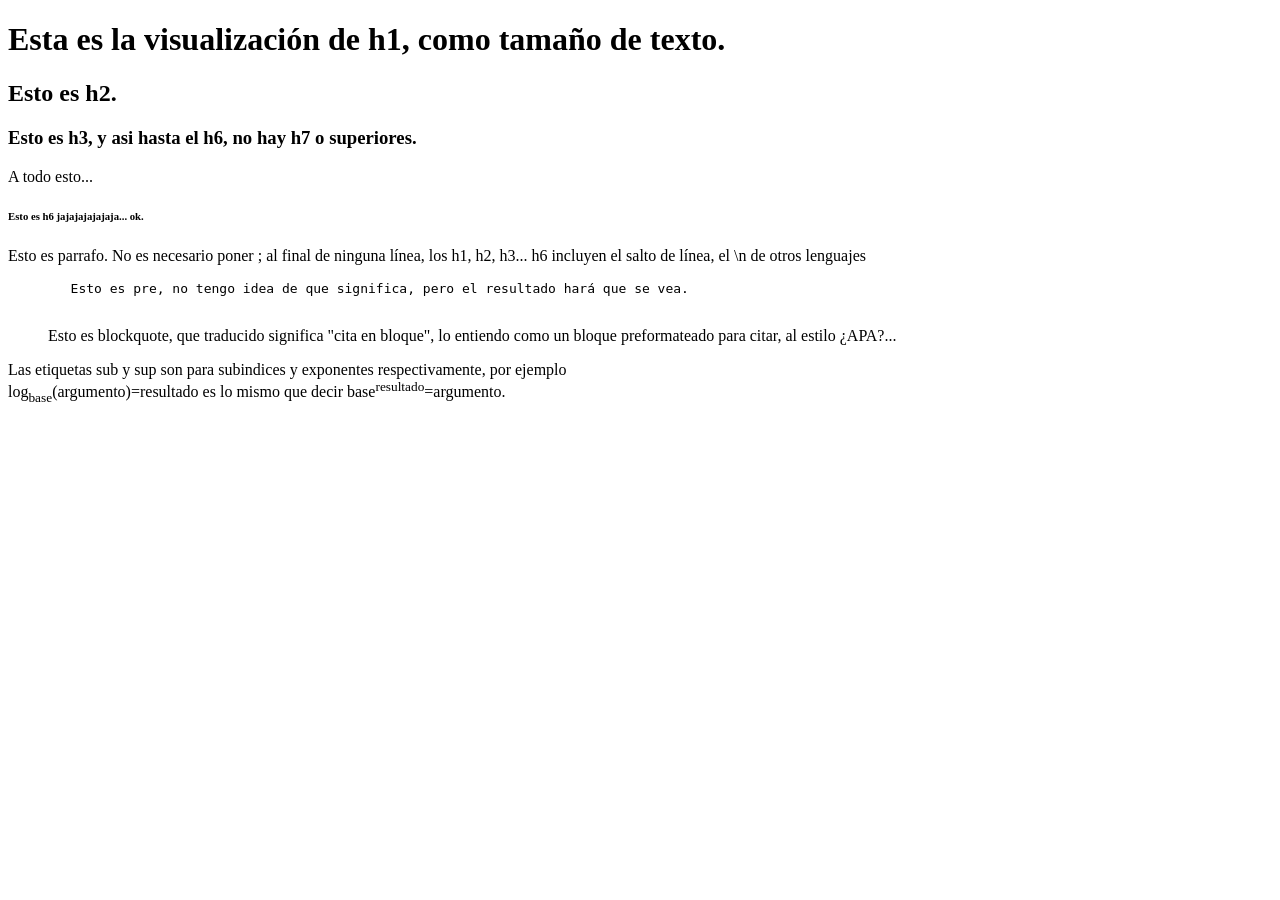
==== index.html @ 50b44114 "nuevo archivo:  index.html" ====
<!DOCTYPE html>
<html lang="en">
<head>
    <meta charset="UTF-8"> <!-- esta parte lo que hace es permitir los tildes y la ñ-->
    <meta name="viewport" content="width=device-width, initial-scale=1.0"> <!-- acá se ve el tipo de vista, para que sea compatible en celulares o tablets -->
    <title>Document</title>
</head>
<body>
    <h1>
        Esta es la visualización de h1, como tamaño de texto.
    </h1>
    <h2>
        Esto es h2.
    </h2>
    <h3>
        Esto es h3, y asi hasta el h6, no hay h7 o superiores.
    </h3>
    <p>
        A todo esto...
    </p>
    <h6>
        Esto es h6 jajajajajajaja... ok.
    </h6>
    <p>
        Esto es parrafo. No es necesario poner ; al final de ninguna línea, los h1, h2, h3... h6 incluyen el salto de línea, el \n de otros lenguajes
    </p>
    <pre>
        Esto es pre, no tengo idea de que significa, pero el resultado hará que se vea.
    </pre>
    <blockquote>
        Esto es blockquote, que traducido significa "cita en bloque", lo entiendo como un bloque preformateado para citar, al estilo ¿APA?...
    </blockquote>
    <p>
        Las etiquetas sub y sup son para subindices y exponentes respectivamente, por ejemplo<br>
        log<sub>base</sub>(argumento)=resultado es lo mismo que decir base<sup>resultado</sup>=argumento.
    </p>
</body>
</html>
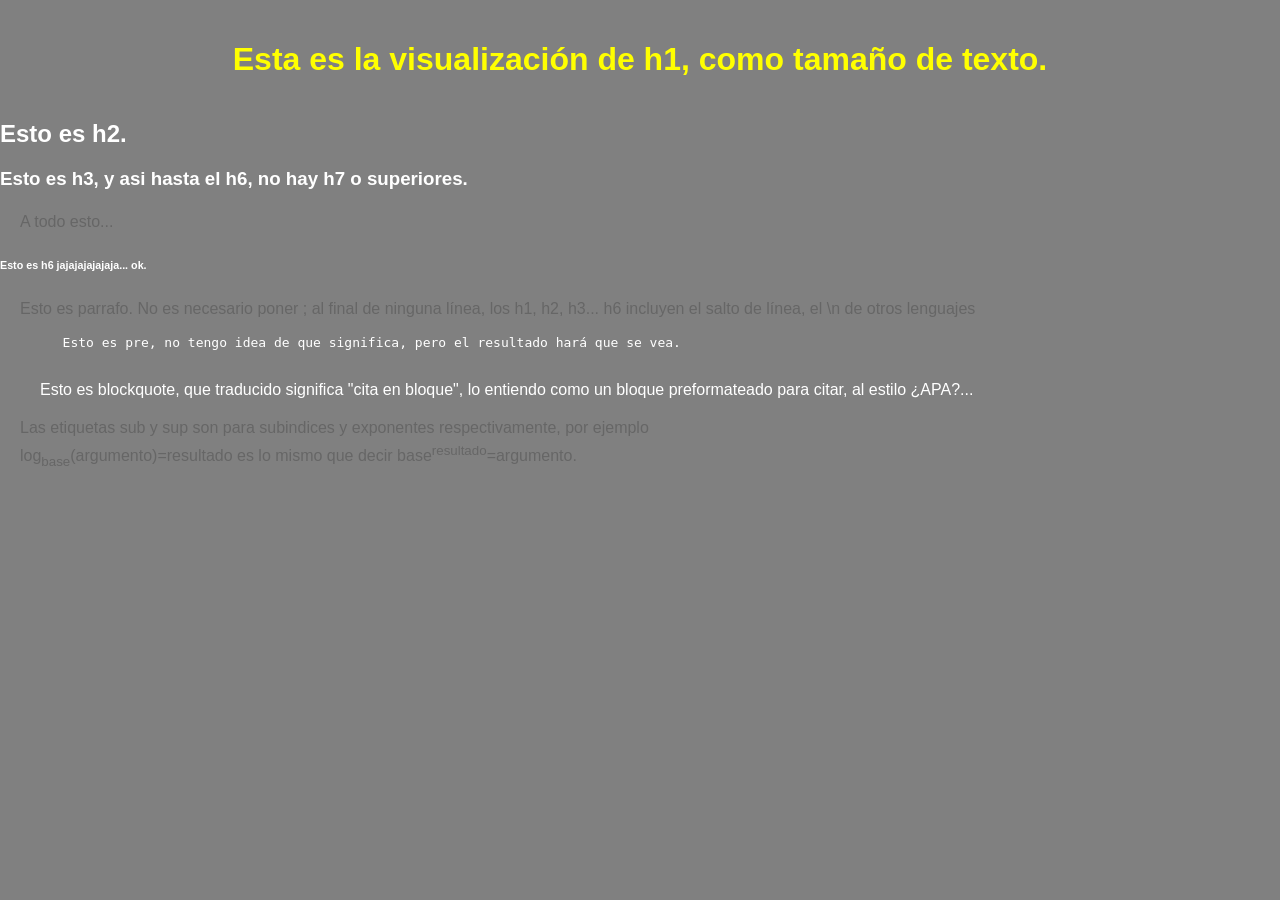
==== commit 3da9ff03: "nuevo archivo:  estilo.css 	modificado:     index.html" ====
--- a/index.html
+++ b/index.html
@@ -3,7 +3,8 @@
 <head>
     <meta charset="UTF-8"> <!-- esta parte lo que hace es permitir los tildes y la ñ-->
     <meta name="viewport" content="width=device-width, initial-scale=1.0"> <!-- acá se ve el tipo de vista, para que sea compatible en celulares o tablets -->
-    <title>Document</title>
+    <link rel="stylesheet" type="text/css" href="estilo.css">
+    <title>Página de prueba y aprendizaje</title>
 </head>
 <body>
     <h1>
--- a/estilo.css
+++ b/estilo.css
@@ -0,0 +1,69 @@
+ /* Este es un comentario CSS */
+
+/* Estilos para el cuerpo del documento */
+body {
+    font-family: Arial, sans-serif;
+    background-color: gray;
+    color: white;
+    margin: 0;
+    padding: 0;
+  }
+  
+  /* Estilos para encabezados h1 */
+  h1 {
+    color: yellow;
+    text-align: center;
+    padding: 20px;
+  }
+  
+  /* Estilos para párrafos */
+  p {
+    color: #666;
+    line-height: 1.6;
+    margin: 10px 0;
+    padding: 0 20px;
+  }
+  
+  /* Estilos para enlaces */
+  a {
+    color: #007bff;
+    text-decoration: none;
+  }
+  
+  a:hover {
+    text-decoration: underline;
+  }
+  
+  /* Estilos para una clase específica */
+  .mi-clase {
+    font-weight: bold;
+  }
+  
+  /* Estilos para un elemento específico con ID */
+  #mi-elemento {
+    background-color: #ffc107;
+    padding: 10px;
+    border-radius: 5px;
+  }
+  
+  /* Estilos para una lista no ordenada */
+  ul {
+    list-style-type: disc;
+    margin-left: 20px;
+  }
+  
+  /* Estilos para elementos de la lista no ordenada */
+  li {
+    margin-bottom: 5px;
+  }
+  
+  /* Estilos para una clase dentro de un elemento */
+  ul.mi-lista {
+    color: #ff5722;
+  }
+  
+  /* Estilos para elementos dentro de un elemento con ID */
+  #mi-elemento p {
+    font-style: italic;
+  }
+  
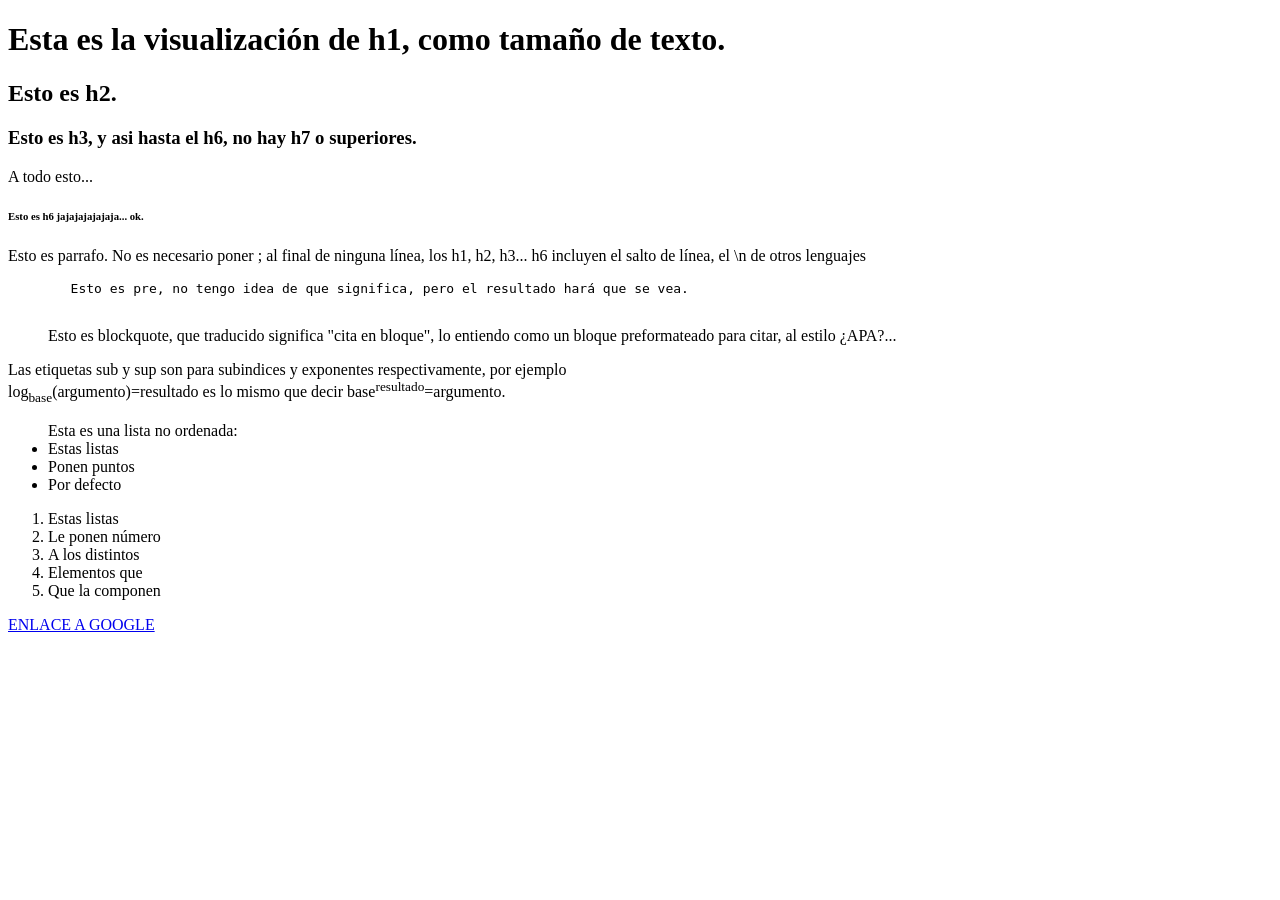
==== commit 33443af9: "update" ====
--- a/index.html
+++ b/index.html
@@ -3,7 +3,7 @@
 <head>
     <meta charset="UTF-8"> <!-- esta parte lo que hace es permitir los tildes y la ñ-->
     <meta name="viewport" content="width=device-width, initial-scale=1.0"> <!-- acá se ve el tipo de vista, para que sea compatible en celulares o tablets -->
-    <link rel="stylesheet" type="text/css" href="estilo.css">
+    <!-- link rel="stylesheet" type="text/css" href="estilo.css" -->
     <title>Página de prueba y aprendizaje</title>
 </head>
 <body>
@@ -35,5 +35,24 @@
         Las etiquetas sub y sup son para subindices y exponentes respectivamente, por ejemplo<br>
         log<sub>base</sub>(argumento)=resultado es lo mismo que decir base<sup>resultado</sup>=argumento.
     </p>
+    <!--LISTAS-->
+    <ul>
+        Esta es una lista no ordenada:
+        <li>Estas listas</li>
+        <li>Ponen puntos</li>
+        <li>Por defecto</li>
+    </ul>
+    <ol>
+        <li>Estas listas</li>
+        <li>Le ponen número</li>
+        <li>A los distintos</li>
+        <li>Elementos que</li>
+        <li>Que la componen</li>
+    </ol>
+    <a href="https://www.google.com" target="_blank">ENLACE A GOOGLE</a>
+    <!--_blank abre en pestaña nueva, y _self abre en la misma, si no se indica, es _self-->
+
+    <!--IMAGENES-->
+    
 </body>
 </html>
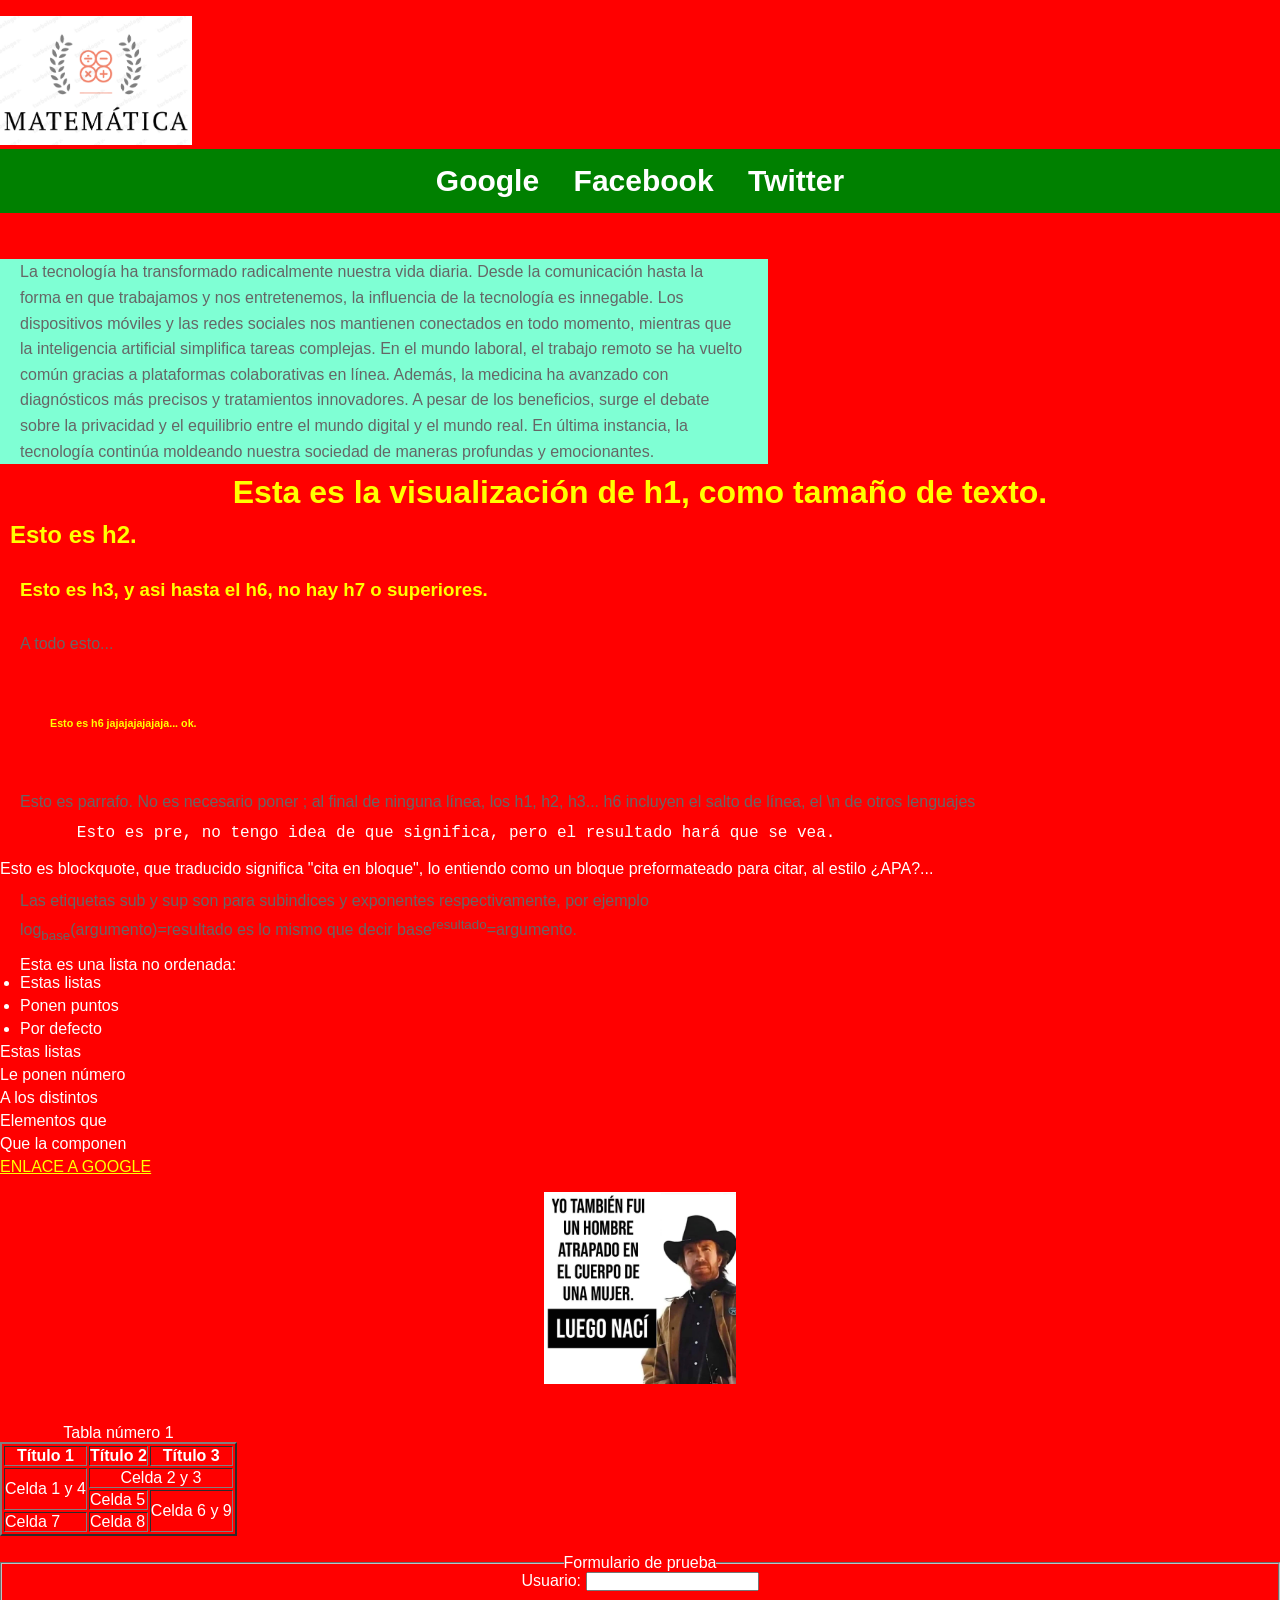
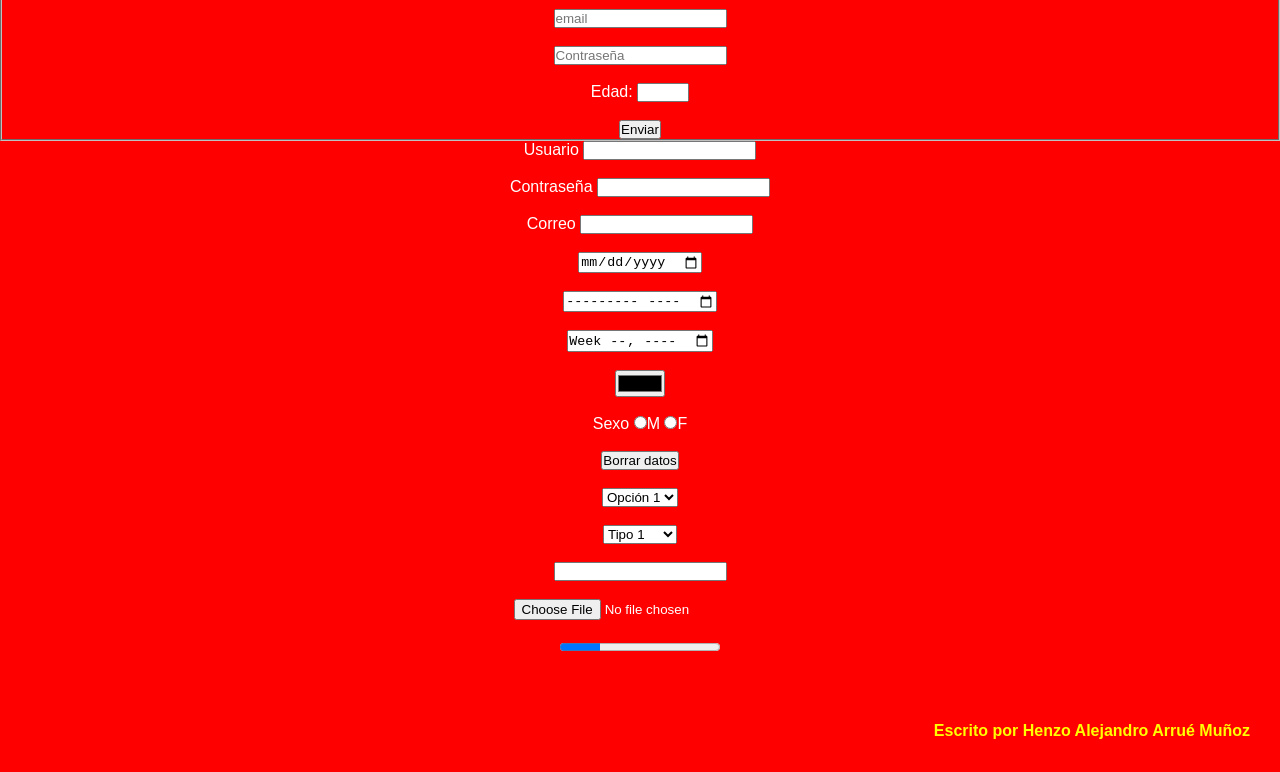
==== commit 8ca74c5c: "update" ====
--- a/index.html
+++ b/index.html
@@ -3,16 +3,30 @@
 <head>
     <meta charset="UTF-8"> <!-- esta parte lo que hace es permitir los tildes y la ñ-->
     <meta name="viewport" content="width=device-width, initial-scale=1.0"> <!-- acá se ve el tipo de vista, para que sea compatible en celulares o tablets -->
-    <!-- link rel="stylesheet" type="text/css" href="estilo.css" -->
+    <link rel="stylesheet" type="text/css" href="estilo.css">
     <title>Página de prueba y aprendizaje</title>
 </head>
 <body>
+    <header>
+        <img width="10%" src="imagenes/logo.png" alt="">
+    </header>
+    <nav>
+        <a href="https://www.google.com">Google</a>
+        <a href="https://www.facebook.com">Facebook</a>
+        <a href="https://www.twitter.com">Twitter</a>
+    </nav>
+    <br><br>
+    <section>
+        <p>La tecnología ha transformado radicalmente nuestra vida diaria. Desde la comunicación hasta la forma en que trabajamos y nos entretenemos, la influencia de la tecnología es innegable. Los dispositivos móviles y las redes sociales nos mantienen conectados en todo momento, mientras que la inteligencia artificial simplifica tareas complejas. En el mundo laboral, el trabajo remoto se ha vuelto común gracias a plataformas colaborativas en línea. Además, la medicina ha avanzado con diagnósticos más precisos y tratamientos innovadores. A pesar de los beneficios, surge el debate sobre la privacidad y el equilibrio entre el mundo digital y el mundo real. En última instancia, la tecnología continúa moldeando nuestra sociedad de maneras profundas y emocionantes.</p>
+    </section>
+
     <h1>
         Esta es la visualización de h1, como tamaño de texto.
     </h1>
     <h2>
         Esto es h2.
     </h2>
+
     <h3>
         Esto es h3, y asi hasta el h6, no hay h7 o superiores.
     </h3>
@@ -51,8 +65,74 @@
     </ol>
     <a href="https://www.google.com" target="_blank">ENLACE A GOOGLE</a>
     <!--_blank abre en pestaña nueva, y _self abre en la misma, si no se indica, es _self-->
-
+    <br>
     <!--IMAGENES-->
-    
+    <center><img src="imagenes/atrapado.jpg" alt="Chuck Norris diciendo que nacio"></center>
+    <br><br>
+    <!--TABLAS-->
+    <table border="2" align="center">
+        <caption>Tabla número 1</caption>
+        <tr>
+            <th>Título 1</th>
+            <th>Título 2</th>
+            <th>Título 3</th>
+        </tr>
+            <td rowspan="2">Celda 1 y 4</td>
+            <td colspan="2" align="center">Celda 2 y 3</td>
+        </tr>
+        <tr>
+            <td>Celda 5</td>
+            <td rowspan="2">Celda 6 y 9</td>
+        </tr>
+        <tr>
+            <td>Celda 7</td>
+            <td>Celda 8</td>
+        </tr>
+    </table>
+    <br>
+    <!--FORMULARIOS-->
+    <form align="center">
+        <fieldset>
+            <legend>Formulario de prueba</legend>
+            <label>Usuario:</label>
+            <input type="text" required><br><br>
+            <input type="email" required placeholder="email"><br><br>
+            <input type="password" placeholder="Contraseña"><br><br>
+            Edad: <input type="number" min="1" max="125"><br><br>
+            <button>Enviar</button>
+        </fieldset>
+        Usuario <input type="text"><br><br>
+        Contraseña <input type="password"><br><br>
+        Correo <input type="email"><br><br>
+        <input type="date"><br><br>
+        <input type="month"><br><br>
+        <input type="week"><br><br>
+        <input type="color"><br><br>
+        Sexo
+        <input type="radio" name="genero" value="M">M
+        <input type="radio" name="genero" value="F">F<br><br>
+        <input type="reset" value="Borrar datos"><br><br>
+        <select name="" id="">
+            <option value="">Opción 1</option>
+            <option value="">Opción 2</option>
+            <option value="">Opción 3</option>
+        </select><br><br>
+        <select name="" id="">
+            <optgroup label="Tipo">
+                <option value="">Tipo 1</option>
+                <option value="">Tipo 2</option>
+                <option value="">Tipo 3</option>
+            </optgroup>
+        </select><br><br>
+        <input list="Etiquetas">
+        <datalist id="Etiquetas">
+            <option value="Texto"></option>
+            <option value="Tablas"></option>
+        </datalist><br><br>
+        <input type="file"><br><br>
+        <progress value="25" max="100"></progress>
+    </form>
+    <br><br>
 </body>
+<footer>Escrito por Henzo Alejandro Arrué Muñoz</footer>
 </html>
--- a/estilo.css
+++ b/estilo.css
@@ -0,0 +1,151 @@
+ /* Este es un css para ir haciendo pruebas sobre mi aprendizaje*/
+
+/* Estilos para el cuerpo del documento */
+
+* {
+  margin: 0;
+  padding: 0;
+}
+
+body {
+    font-family: sans-serif;
+    font-size: 16px;
+    background-color: red;
+    color: white;
+    margin: 0;
+    padding: 0;
+  }
+
+  /* Estilos para encabezados h1 */
+  h1 {
+    color: yellow;
+    text-align: center;
+    padding: 0px;
+  }
+
+  h2 {
+    color: yellow;
+    text-align: left;
+    padding: 10px;
+  }
+
+  h3 {
+    color: yellow;
+    text-align: left;
+    padding: 20px;
+  }
+
+  h4 {
+    color: yellow;
+    text-align: left;
+    padding: 30px;
+  }
+  
+  h5 {
+    color: yellow;
+    text-align: left;
+    padding: 40px;
+  }
+
+  h6 {
+    color: yellow;
+    text-align: left;
+    padding: 50px;
+  }
+
+  img {
+    padding-top: 1em;
+    width: 15%;
+  }
+
+  nav {
+    border: #ffc107;
+    text-align: center;
+    color: white;
+    font-weight: bold;
+    background-color: green;
+
+  }
+
+  nav a {
+    font-size: 30px;
+    color: white;
+    padding: 0.5em;
+    text-decoration: none;
+    display: inline-block;
+  }
+
+  nav a:hover {
+    color: rgb(243, 150, 11);
+
+  }
+
+  section {
+    background-color: aquamarine;
+    height: auto;
+    width: 60%;
+  }
+
+  article {
+    border: 1px solid #CCC;
+  }
+
+  /* Estilos para párrafos */
+  p {
+    color: #666;
+    line-height: 1.6;
+    margin: 10px 0;
+    padding: 0 20px;
+  }
+  
+  /* Estilos para enlaces */
+  a {
+    color: yellow;
+  }
+  
+  a:hover {
+    border-radius: 50% solid;
+    text-decoration: none;
+    color:yellowgreen;
+  }
+  
+  footer {
+    text-align: right;
+    color:yellow;
+    font-weight: bold;
+    padding: 30px;
+  }
+
+  /* Estilos para una clase específica */
+  .mi-clase {
+    font-weight: bold;
+  }
+  
+  /* Estilos para un elemento específico con ID */
+  #mi-elemento {
+    background-color: #ffc107;
+    padding: 10px;
+    border-radius: 5px;
+  }
+  
+  /* Estilos para una lista no ordenada */
+  ul {
+    list-style-type: disc;
+    margin-left: 20px;
+  }
+  
+  /* Estilos para elementos de la lista no ordenada */
+  li {
+    margin-bottom: 5px;
+  }
+  
+  /* Estilos para una clase dentro de un elemento */
+  ul.mi-lista {
+    color: #ff5722;
+  }
+  
+  /* Estilos para elementos dentro de un elemento con ID */
+  #mi-elemento p {
+    font-style: italic;
+  }
+  
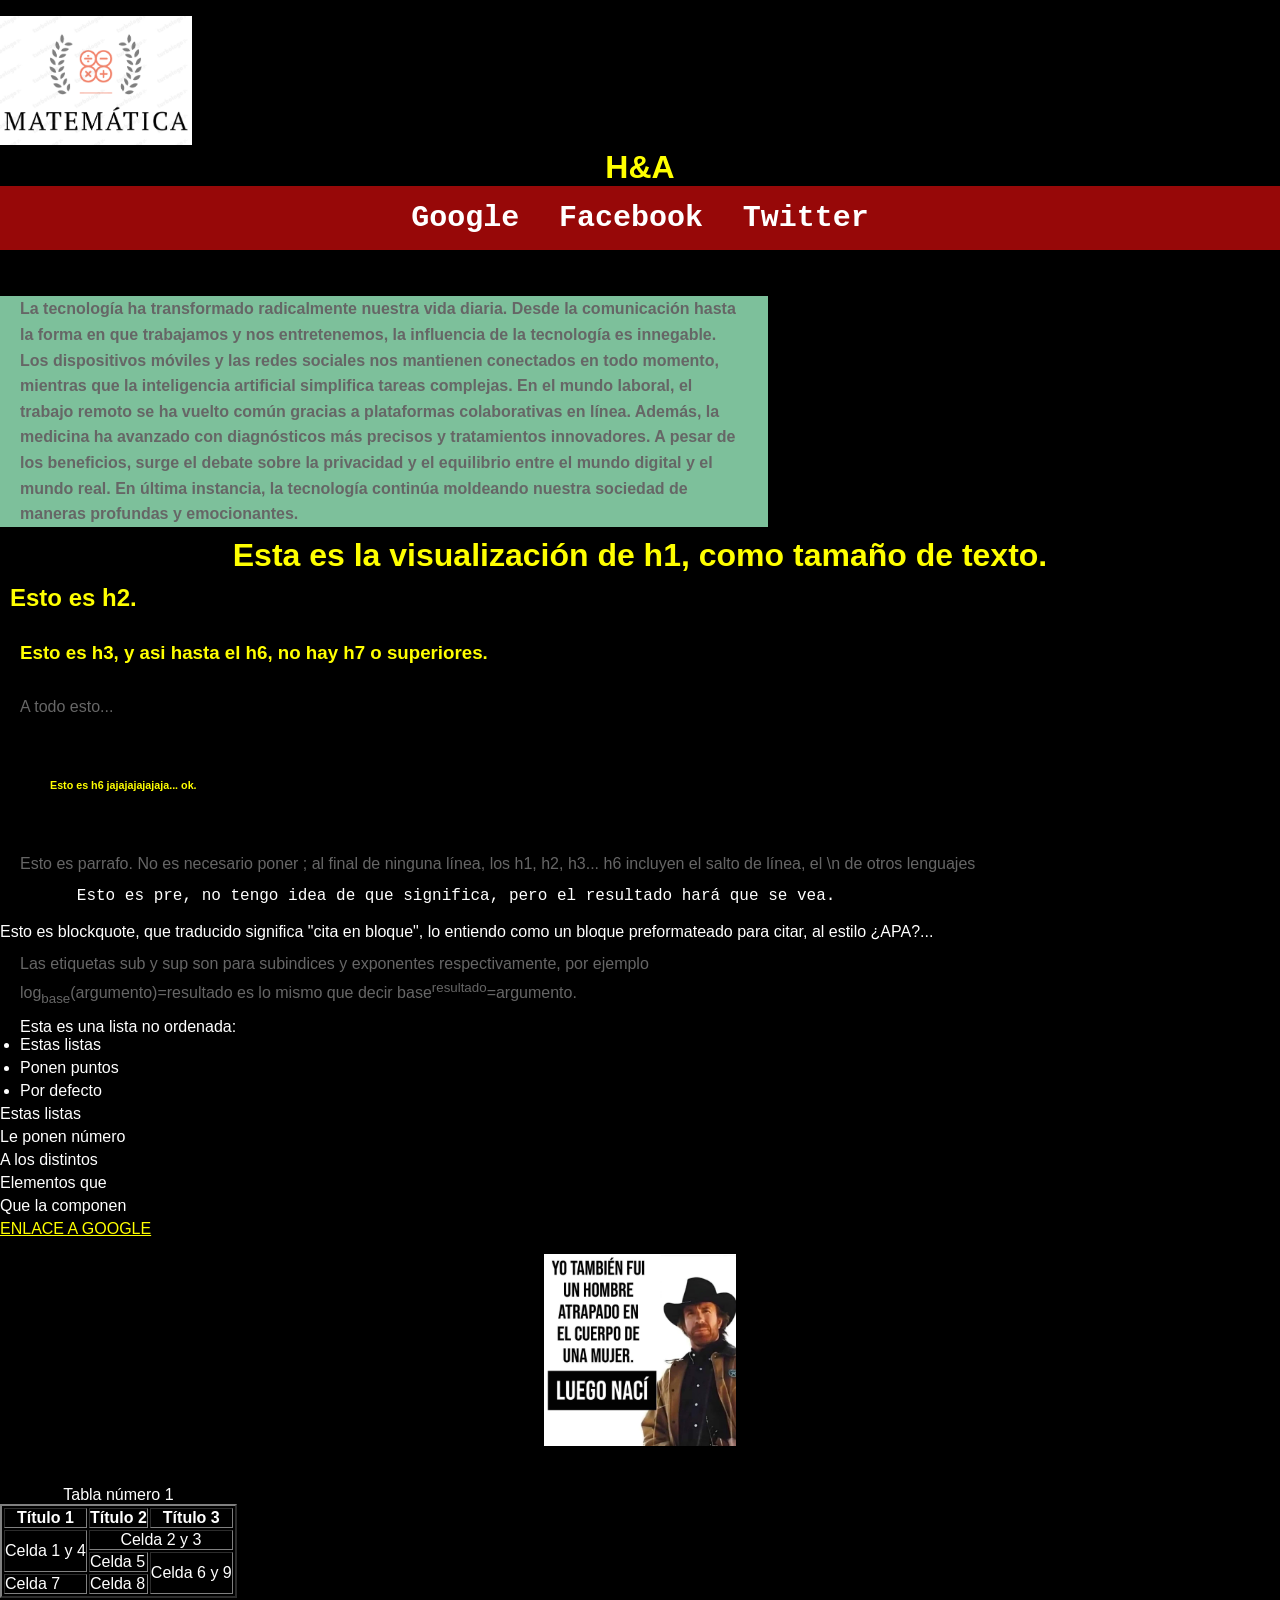
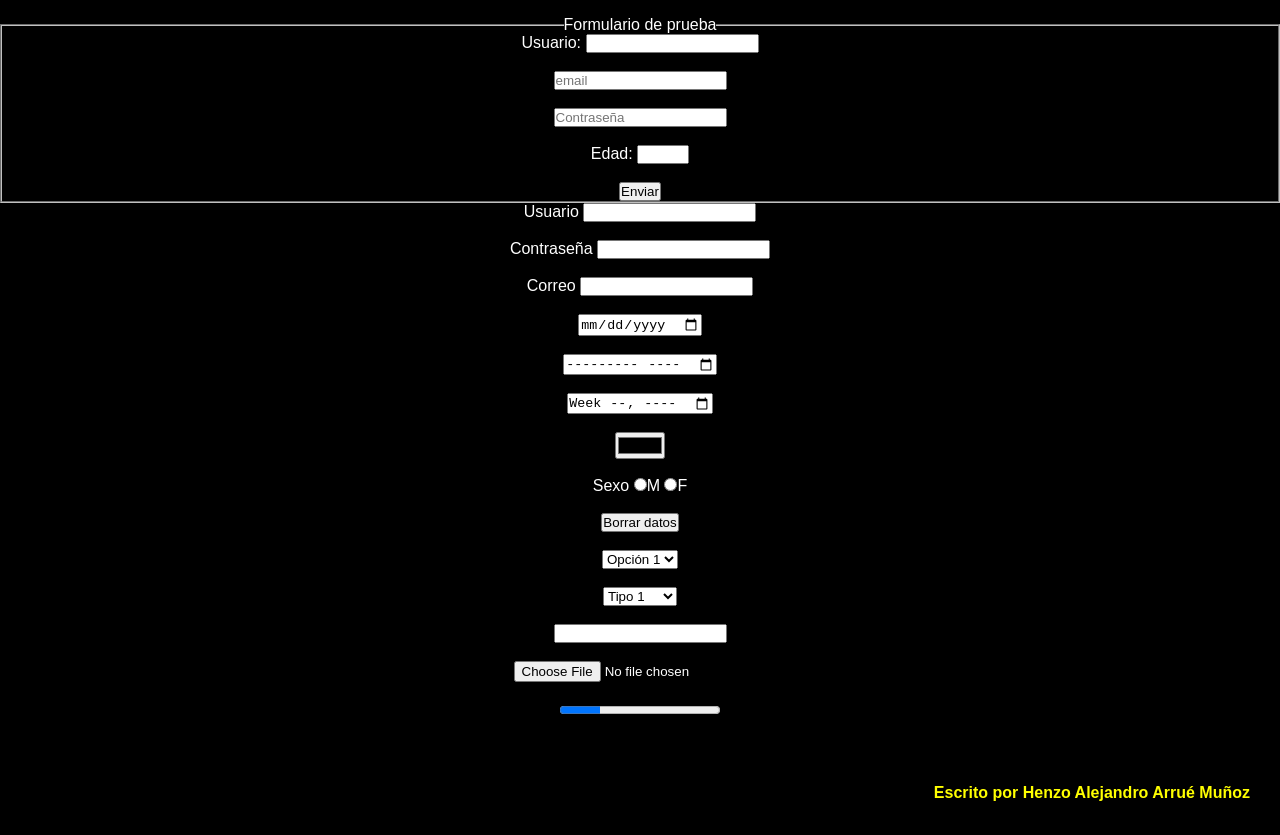
==== commit f8b60c1a: "update" ====
--- a/index.html
+++ b/index.html
@@ -9,6 +9,7 @@
 <body>
     <header>
         <img width="10%" src="imagenes/logo.png" alt="">
+        <h1>H&A</h1>
     </header>
     <nav>
         <a href="https://www.google.com">Google</a>
--- a/estilo.css
+++ b/estilo.css
@@ -10,7 +10,7 @@
 body {
     font-family: sans-serif;
     font-size: 16px;
-    background-color: red;
+    background-color: black;
     color: white;
     margin: 0;
     padding: 0;
@@ -59,11 +59,12 @@
   }
 
   nav {
+    font-family: monospace;
     border: #ffc107;
     text-align: center;
     color: white;
     font-weight: bold;
-    background-color: green;
+    background-color: rgb(151, 8, 8);
 
   }
 
@@ -81,9 +82,10 @@
   }
 
   section {
-    background-color: aquamarine;
+    background-color: rgb(125, 192, 155);
     height: auto;
     width: 60%;
+    font-weight: bold;
   }
 
   article {
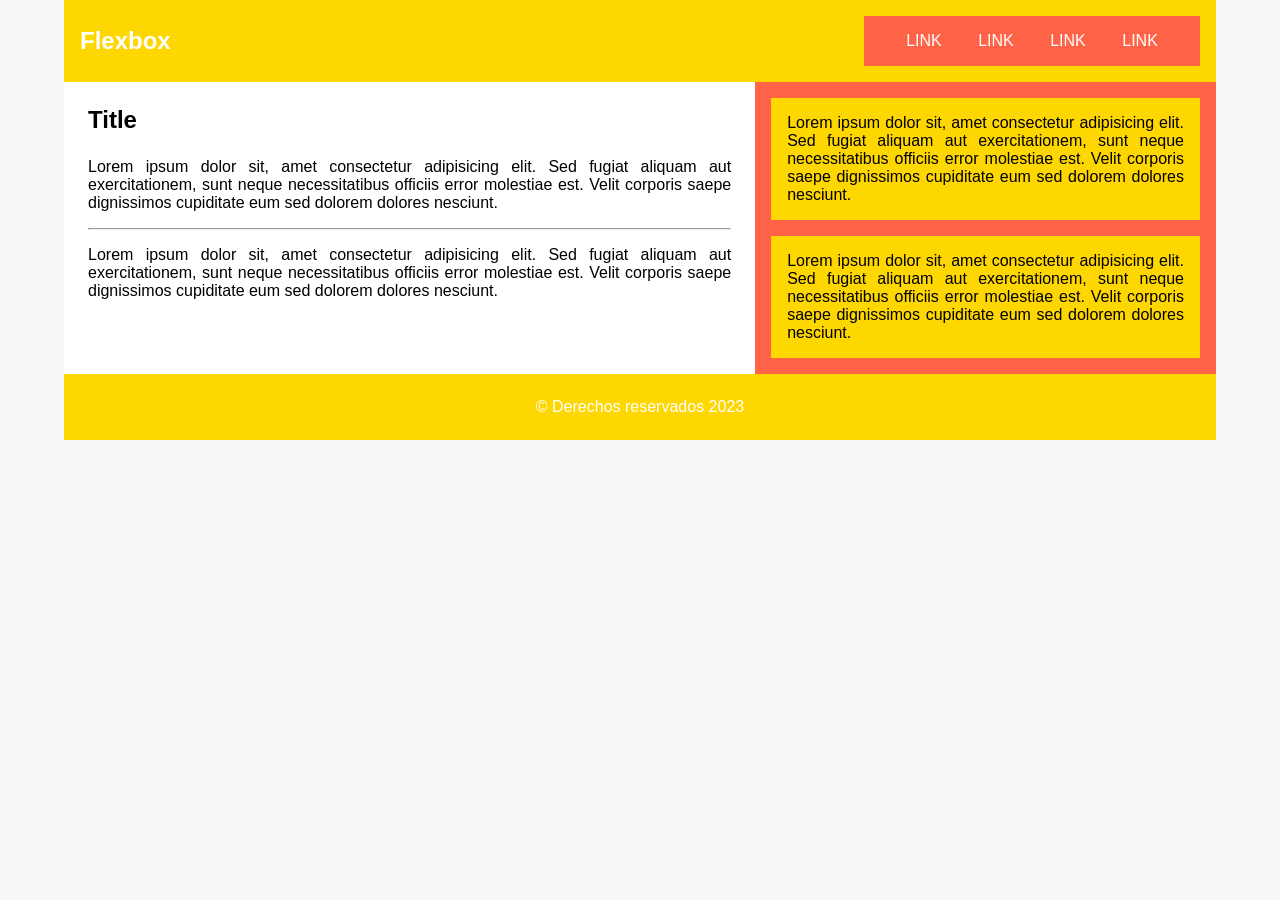
==== commit 27fb2475: "update" ====
--- a/index.html
+++ b/index.html
@@ -1,139 +1,34 @@
 <!DOCTYPE html>
-<html lang="en">
+<html lang="es">
 <head>
-    <meta charset="UTF-8"> <!-- esta parte lo que hace es permitir los tildes y la ñ-->
-    <meta name="viewport" content="width=device-width, initial-scale=1.0"> <!-- acá se ve el tipo de vista, para que sea compatible en celulares o tablets -->
-    <link rel="stylesheet" type="text/css" href="estilo.css">
-    <title>Página de prueba y aprendizaje</title>
+    <meta charset="UTF-8">
+    <meta name="viewport" content="width=device-width, initial-scale=1.0">
+    <meta http-equiv="X-UA-Compatible" content="ie=edge">
+    <title>Flexbox</title>
+    <link rel="stylesheet" href="css/main.css">
 </head>
 <body>
-    <header>
-        <img width="10%" src="imagenes/logo.png" alt="">
-        <h1>H&A</h1>
-    </header>
-    <nav>
-        <a href="https://www.google.com">Google</a>
-        <a href="https://www.facebook.com">Facebook</a>
-        <a href="https://www.twitter.com">Twitter</a>
-    </nav>
-    <br><br>
-    <section>
-        <p>La tecnología ha transformado radicalmente nuestra vida diaria. Desde la comunicación hasta la forma en que trabajamos y nos entretenemos, la influencia de la tecnología es innegable. Los dispositivos móviles y las redes sociales nos mantienen conectados en todo momento, mientras que la inteligencia artificial simplifica tareas complejas. En el mundo laboral, el trabajo remoto se ha vuelto común gracias a plataformas colaborativas en línea. Además, la medicina ha avanzado con diagnósticos más precisos y tratamientos innovadores. A pesar de los beneficios, surge el debate sobre la privacidad y el equilibrio entre el mundo digital y el mundo real. En última instancia, la tecnología continúa moldeando nuestra sociedad de maneras profundas y emocionantes.</p>
-    </section>
-
-    <h1>
-        Esta es la visualización de h1, como tamaño de texto.
-    </h1>
-    <h2>
-        Esto es h2.
-    </h2>
-
-    <h3>
-        Esto es h3, y asi hasta el h6, no hay h7 o superiores.
-    </h3>
-    <p>
-        A todo esto...
-    </p>
-    <h6>
-        Esto es h6 jajajajajajaja... ok.
-    </h6>
-    <p>
-        Esto es parrafo. No es necesario poner ; al final de ninguna línea, los h1, h2, h3... h6 incluyen el salto de línea, el \n de otros lenguajes
-    </p>
-    <pre>
-        Esto es pre, no tengo idea de que significa, pero el resultado hará que se vea.
-    </pre>
-    <blockquote>
-        Esto es blockquote, que traducido significa "cita en bloque", lo entiendo como un bloque preformateado para citar, al estilo ¿APA?...
-    </blockquote>
-    <p>
-        Las etiquetas sub y sup son para subindices y exponentes respectivamente, por ejemplo<br>
-        log<sub>base</sub>(argumento)=resultado es lo mismo que decir base<sup>resultado</sup>=argumento.
-    </p>
-    <!--LISTAS-->
-    <ul>
-        Esta es una lista no ordenada:
-        <li>Estas listas</li>
-        <li>Ponen puntos</li>
-        <li>Por defecto</li>
-    </ul>
-    <ol>
-        <li>Estas listas</li>
-        <li>Le ponen número</li>
-        <li>A los distintos</li>
-        <li>Elementos que</li>
-        <li>Que la componen</li>
-    </ol>
-    <a href="https://www.google.com" target="_blank">ENLACE A GOOGLE</a>
-    <!--_blank abre en pestaña nueva, y _self abre en la misma, si no se indica, es _self-->
-    <br>
-    <!--IMAGENES-->
-    <center><img src="imagenes/atrapado.jpg" alt="Chuck Norris diciendo que nacio"></center>
-    <br><br>
-    <!--TABLAS-->
-    <table border="2" align="center">
-        <caption>Tabla número 1</caption>
-        <tr>
-            <th>Título 1</th>
-            <th>Título 2</th>
-            <th>Título 3</th>
-        </tr>
-            <td rowspan="2">Celda 1 y 4</td>
-            <td colspan="2" align="center">Celda 2 y 3</td>
-        </tr>
-        <tr>
-            <td>Celda 5</td>
-            <td rowspan="2">Celda 6 y 9</td>
-        </tr>
-        <tr>
-            <td>Celda 7</td>
-            <td>Celda 8</td>
-        </tr>
-    </table>
-    <br>
-    <!--FORMULARIOS-->
-    <form align="center">
-        <fieldset>
-            <legend>Formulario de prueba</legend>
-            <label>Usuario:</label>
-            <input type="text" required><br><br>
-            <input type="email" required placeholder="email"><br><br>
-            <input type="password" placeholder="Contraseña"><br><br>
-            Edad: <input type="number" min="1" max="125"><br><br>
-            <button>Enviar</button>
-        </fieldset>
-        Usuario <input type="text"><br><br>
-        Contraseña <input type="password"><br><br>
-        Correo <input type="email"><br><br>
-        <input type="date"><br><br>
-        <input type="month"><br><br>
-        <input type="week"><br><br>
-        <input type="color"><br><br>
-        Sexo
-        <input type="radio" name="genero" value="M">M
-        <input type="radio" name="genero" value="F">F<br><br>
-        <input type="reset" value="Borrar datos"><br><br>
-        <select name="" id="">
-            <option value="">Opción 1</option>
-            <option value="">Opción 2</option>
-            <option value="">Opción 3</option>
-        </select><br><br>
-        <select name="" id="">
-            <optgroup label="Tipo">
-                <option value="">Tipo 1</option>
-                <option value="">Tipo 2</option>
-                <option value="">Tipo 3</option>
-            </optgroup>
-        </select><br><br>
-        <input list="Etiquetas">
-        <datalist id="Etiquetas">
-            <option value="Texto"></option>
-            <option value="Tablas"></option>
-        </datalist><br><br>
-        <input type="file"><br><br>
-        <progress value="25" max="100"></progress>
-    </form>
-    <br><br>
+    <div class="container">
+        <header>
+            <h2>Flexbox</h2>
+            <nav>
+                <a href="#">Link</a>
+                <a href="#">Link</a>
+                <a href="#">Link</a>
+                <a href="#">Link</a>
+            </nav>
+        </header>
+        <section>
+            <h1>Title</h1>
+            <p>Lorem ipsum dolor sit, amet consectetur adipisicing elit. Sed fugiat aliquam aut exercitationem, sunt neque necessitatibus officiis error molestiae est. Velit corporis saepe dignissimos cupiditate eum sed dolorem dolores nesciunt.</p>
+            <hr>
+            <p>Lorem ipsum dolor sit, amet consectetur adipisicing elit. Sed fugiat aliquam aut exercitationem, sunt neque necessitatibus officiis error molestiae est. Velit corporis saepe dignissimos cupiditate eum sed dolorem dolores nesciunt.</p>
+        </section>
+        <aside>
+            <p>Lorem ipsum dolor sit, amet consectetur adipisicing elit. Sed fugiat aliquam aut exercitationem, sunt neque necessitatibus officiis error molestiae est. Velit corporis saepe dignissimos cupiditate eum sed dolorem dolores nesciunt.</p>
+            <p>Lorem ipsum dolor sit, amet consectetur adipisicing elit. Sed fugiat aliquam aut exercitationem, sunt neque necessitatibus officiis error molestiae est. Velit corporis saepe dignissimos cupiditate eum sed dolorem dolores nesciunt.</p>
+        </aside>
+        <footer>&copy Derechos reservados 2023</footer>
+    </div>
 </body>
-<footer>Escrito por Henzo Alejandro Arrué Muñoz</footer>
 </html>
--- a/css/main.css
+++ b/css/main.css
@@ -0,0 +1,100 @@
+* {
+    margin: 0;
+    padding: 0;
+    box-sizing: border-box;
+    font-family: sans-serif;
+    text-decoration: none;
+    text-align: justify;
+}
+
+body {
+    background-color: #f7f7f7;
+}
+
+.container {
+    margin: auto;
+    max-width: 1200px;
+    width: 90%;
+
+    display: flex;
+    flex-flow: row wrap;
+}
+
+header, footer {
+    background-color: gold;
+    color: white;
+    padding: 1em;
+
+    align-items: center;
+    display: flex;
+    flex-basis: 100%;
+    flex-flow: row wrap;
+    justify-content: space-between;
+}
+
+header nav {
+    background-color: tomato;
+    padding: 1em;
+    text-align: center;
+
+    flex-basis: 30%;
+}
+
+header nav a {
+    color: white;
+    padding: 1em;
+    text-transform: uppercase;
+
+    justify-content: space-around;
+}
+
+header nav a:hover {
+    background-color: goldenrod;
+}
+
+section {
+    background-color: white;
+    padding: 1.5em;
+
+    flex-basis: 60%;
+}
+
+section p, section hr, section h1 {
+    margin-bottom: 1em;
+}
+
+aside {
+    background-color: tomato;
+
+    flex-basis: 40%;
+}
+
+aside p {
+    background-color: gold;
+    margin: 1em;
+    padding: 1em;
+}
+
+footer {
+    padding: 1.5em 0;
+
+    justify-content: center;
+}
+
+@media (max-width: 760px) {
+    .container {
+        flex-direction: column;
+    }
+    header {
+        margin: 0;
+        padding: 0;
+
+        justify-content: center;
+    }
+    header nav {
+        flex-basis: 100%;
+    }
+    h2 {
+        padding: 1.5em 0;
+    }
+}
